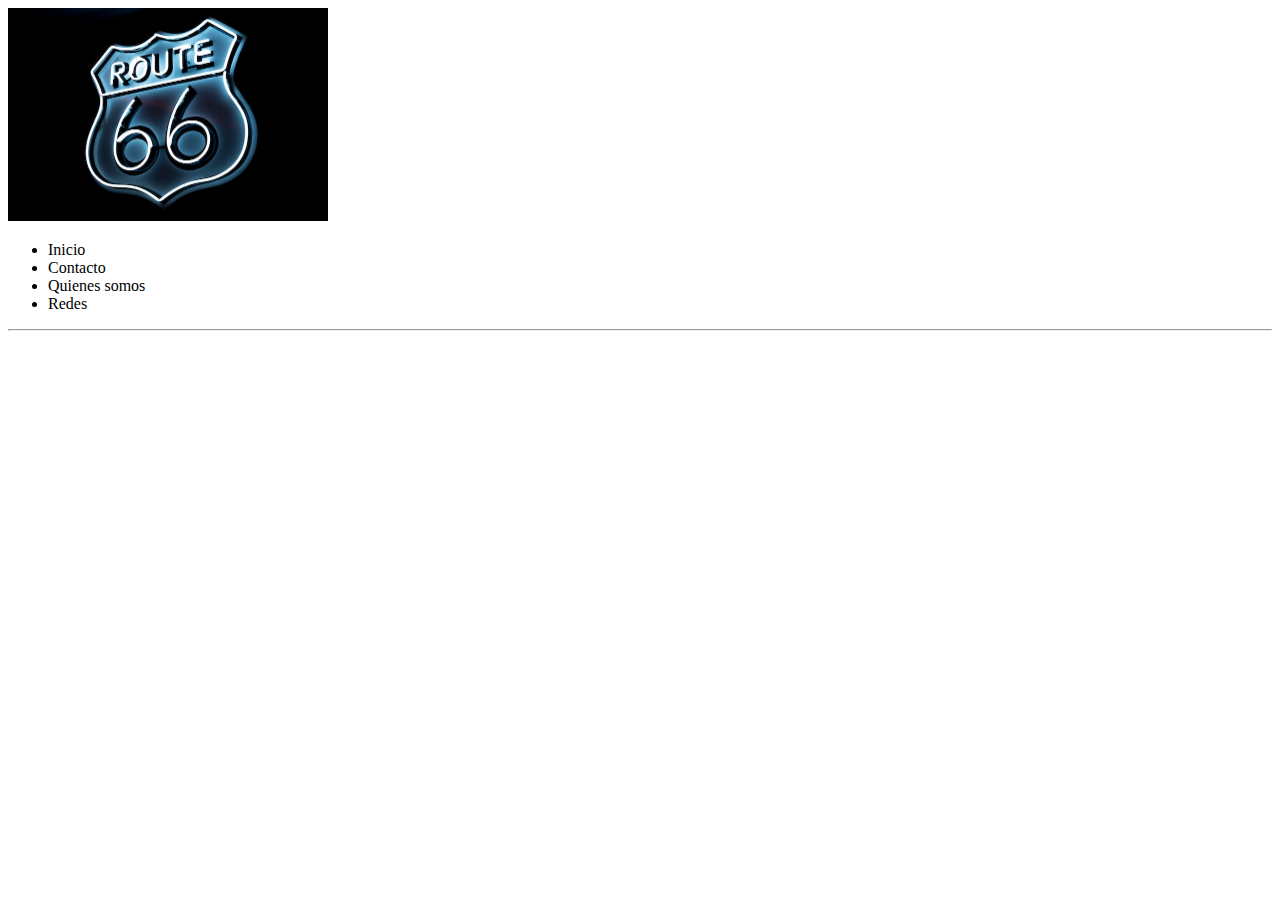
==== index.html @ 6d42b194 "primer commit" ====
<!doctype html>
<html lang="es">
<head>
    <meta charset="UTF-8">
    <meta name="viewport"
          content="width=device-width, user-scalable=no, initial-scale=1.0, maximum-scale=1.0, minimum-scale=1.0">
    <meta http-equiv="X-UA-Compatible" content="ie=edge">
    <title>PRACTICAHTML0519</title>
</head>
<body>
  <header>
      <img src="imagen/logo.jpg" height="213" width="320">
      <ul>
        <li>
          Inicio
        </li>
        <li>
          Contacto
        </li>
        <li>
          Quienes somos
        </li>
        <li>
          Redes
        </li>
      </ul>

    <hr>
  </header>

  <section>
    
  </section>



  <footer>

  </footer>






</body>
</html>
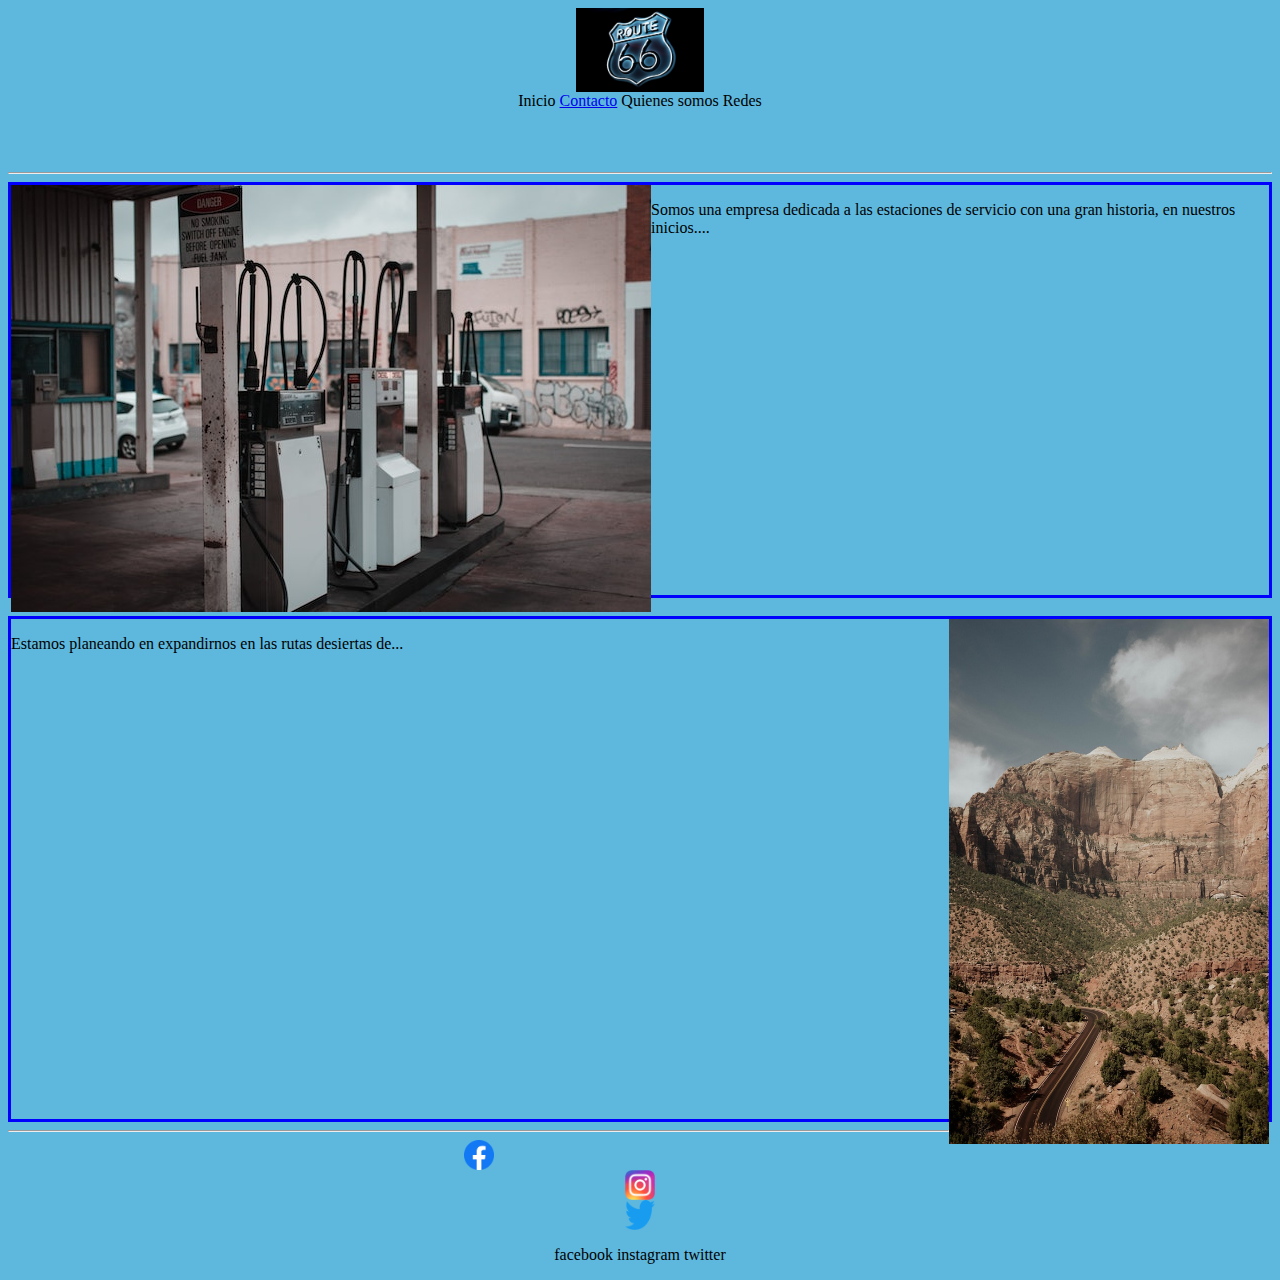
==== commit 382d2c2e: "Desarrollo, casi todo" ====
--- a/index.html
+++ b/index.html
@@ -6,36 +6,56 @@
           content="width=device-width, user-scalable=no, initial-scale=1.0, maximum-scale=1.0, minimum-scale=1.0">
     <meta http-equiv="X-UA-Compatible" content="ie=edge">
     <title>PRACTICAHTML0519</title>
+
+    <link rel="stylesheet" href="estilos.css">
 </head>
 <body>
   <header>
-      <img src="imagen/logo.jpg" height="213" width="320">
-      <ul>
-        <li>
+      <img src="imagen/logo.jpg" height="84" width="128" alt="logo.jpg" class="logo">
+
+      <div class="menu">
           Inicio
-        </li>
-        <li>
-          Contacto
-        </li>
-        <li>
+          <a href="formulario.html">Contacto</a>
           Quienes somos
-        </li>
-        <li>
           Redes
-        </li>
-      </ul>
+      </div>
 
+      <br><br><br>
     <hr>
+
   </header>
 
   <section>
-    
+
+      <div class="encuadrado">
+          <img src="imagen/imagen2.jpg" alt="imagen2.jpg" class="imagenI">
+
+          <p>
+              Somos una empresa dedicada a las estaciones de servicio
+              con una gran historia, en nuestros inicios....<br><br><br><br><br><br><br><br><br><br><br><br><br><br><br><br><br><br><br><br>
+          </p>
+      </div>
+      <br>
+      <div class="encuadrado">
+          <img src="imagen/imagen1.jpg" alt="imagen1.jpg" width="320" height="525" class="imagenD">
+          <p>
+              Estamos planeando en expandirnos en las rutas desiertas de...<br><br><br><br><br><br><br><br><br><br><br><br><br><br><br><br><br><br><br><br><br><br><br><br><br><br>
+          </p>
+      </div>
+
+      <hr>
+      
   </section>
 
 
 
   <footer>
-
+      <div>
+        <img src="imagen/facebook.png" alt="facebook.png" width="30" height="30" class="logo">
+          <img src="imagen/istagram.png" alt="istagram.png" width="30" height="30" class="logo">
+          <img src="imagen/twitter.png" alt="twitter.png" width="30" height="30" class="logo">
+          <p class="menu">facebook instagram twitter</p>
+      </div>
   </footer>
 
 
--- a/estilos.css
+++ b/estilos.css
@@ -0,0 +1,26 @@
+body{
+    color: black;
+    background-color: #5eb8de;
+}
+.menu{
+    text-align: center;
+}
+.logo{
+    display: block;
+    margin-left: auto;
+    margin-right: auto;
+}
+.imagenI{
+    float: left;
+}
+.imagenD{
+    float: right;
+}
+.encuadrado{
+    border: 3px solid blue;
+}
+.redes{
+    display: block;
+    margin-left: auto;
+    margin-right: auto;
+}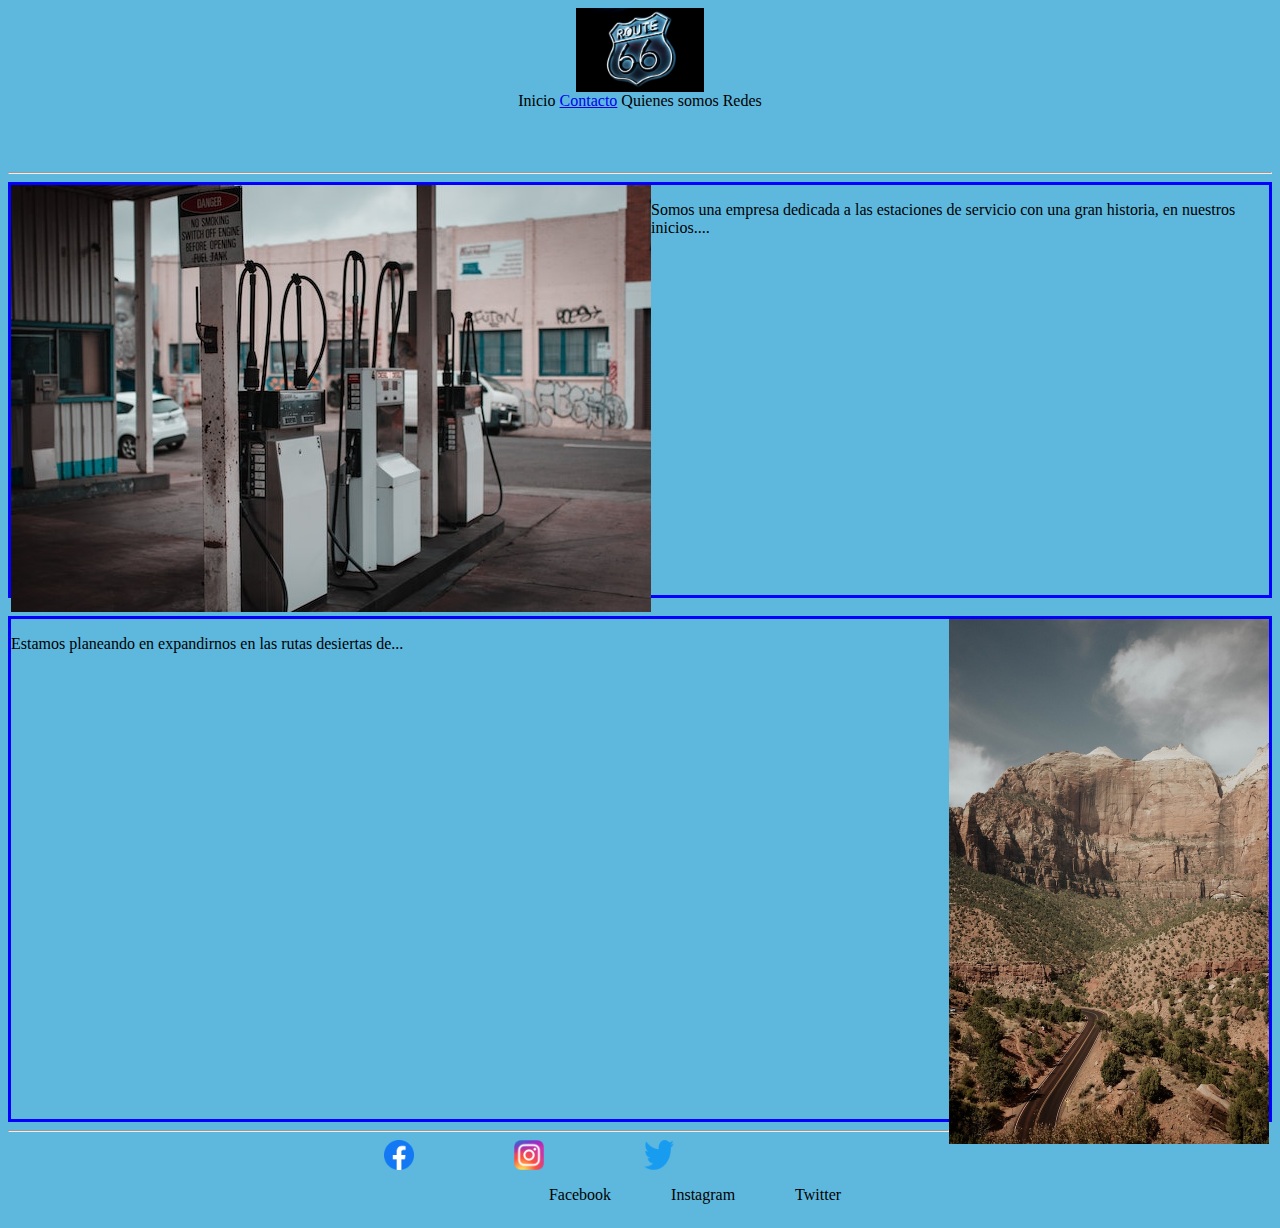
==== commit 9c4bd648: "Alienar redes" ====
--- a/index.html
+++ b/index.html
@@ -50,11 +50,15 @@
 
 
   <footer>
-      <div>
-        <img src="imagen/facebook.png" alt="facebook.png" width="30" height="30" class="logo">
-          <img src="imagen/istagram.png" alt="istagram.png" width="30" height="30" class="logo">
-          <img src="imagen/twitter.png" alt="twitter.png" width="30" height="30" class="logo">
-          <p class="menu">facebook instagram twitter</p>
+      <div class="image-container">
+          <img src="imagen/facebook.png" alt="facebook.png" width="30" height="30">
+          <img src="imagen/istagram.png" alt="istagram.png" width="30" height="30">
+          <img src="imagen/twitter.png" alt="twitter.png" width="30" height="30">
+      </div>
+      <div class="text-container">
+          <p>Facebook</p>
+          <p>Instagram</p>
+          <p>Twitter</p>
       </div>
   </footer>
 
--- a/estilos.css
+++ b/estilos.css
@@ -19,8 +19,34 @@
 .encuadrado{
     border: 3px solid blue;
 }
-.redes{
-    display: block;
-    margin-left: auto;
-    margin-right: auto;
+.columna{
+    margin: auto;
+    width: 50%;
+    border: 3px solid green;
+    padding: 10px;
+}
+
+footer {
+      text-align: center; /* Centra horizontalmente el contenido del footer */
+}
+
+.image-container {
+    display: flex;
+    justify-content: center; /* Centra horizontalmente las imágenes */
+    align-items: center; /* Centra verticalmente las imágenes */
+}
+
+.image-container img {
+    margin-left: 100px; /* Añade un margen entre las imágenes si lo deseas */
+}
+
+.text-container{
+    display: flex;
+    justify-content: center;
+    align-items: center;
+    margin-left: 50px;
+}
+
+.text-container p{
+    margin-left: 60px;
 }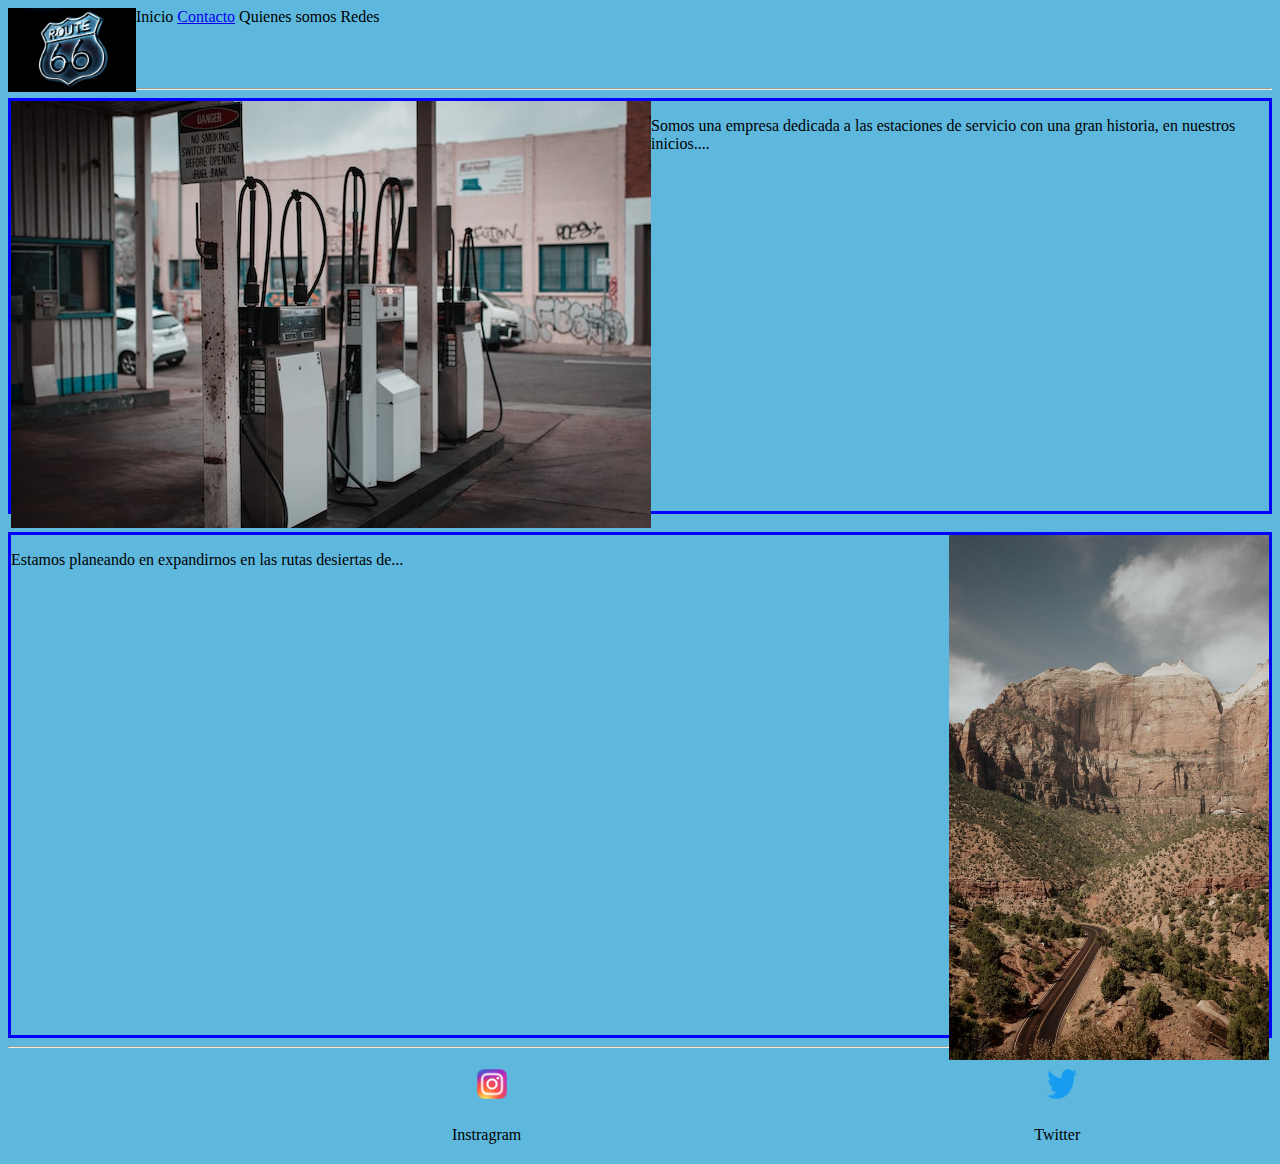
==== commit 8d883291: "Trabajo css formulario y final redes" ====
--- a/index.html
+++ b/index.html
@@ -13,7 +13,7 @@
   <header>
       <img src="imagen/logo.jpg" height="84" width="128" alt="logo.jpg" class="logo">
 
-      <div class="menu">
+      <div>
           Inicio
           <a href="formulario.html">Contacto</a>
           Quienes somos
@@ -50,16 +50,24 @@
 
 
   <footer>
-      <div class="image-container">
-          <img src="imagen/facebook.png" alt="facebook.png" width="30" height="30">
-          <img src="imagen/istagram.png" alt="istagram.png" width="30" height="30">
-          <img src="imagen/twitter.png" alt="twitter.png" width="30" height="30">
-      </div>
-      <div class="text-container">
-          <p>Facebook</p>
-          <p>Instagram</p>
-          <p>Twitter</p>
-      </div>
+      <table class="image-container">
+          <tr>
+              <th>
+                  <img src="imagen/facebook.png" alt="facebook.png" width="30" height="30" class="left">
+              </th>
+              <th>
+                  <img src="imagen/istagram.png" alt="istagram.png" width="30" height="30">
+              </th>
+              <th>
+                  <img src="imagen/twitter.png" alt="twitter.png" width="30" height="30" class="right">
+              </th>
+          </tr>
+          <tr>
+              <td class="left">Facebook     </td>
+              <td>Instragram   </td>
+              <td class="right">Twitter      </td>
+          </tr>
+      </table>
   </footer>
 
 
--- a/estilos.css
+++ b/estilos.css
@@ -6,9 +6,7 @@
     text-align: center;
 }
 .logo{
-    display: block;
-    margin-left: auto;
-    margin-right: auto;
+    float: left;
 }
 .imagenI{
     float: left;
@@ -30,14 +28,8 @@
       text-align: center; /* Centra horizontalmente el contenido del footer */
 }
 
-.image-container {
-    display: flex;
-    justify-content: center; /* Centra horizontalmente las imágenes */
-    align-items: center; /* Centra verticalmente las imágenes */
-}
-
 .image-container img {
-    margin-left: 100px; /* Añade un margen entre las imágenes si lo deseas */
+    margin-left: 10px; /* Añade un margen entre las imágenes si lo deseas */
 }
 
 .text-container{
@@ -47,6 +39,25 @@
     margin-left: 50px;
 }
 
-.text-container p{
-    margin-left: 60px;
-}+table{
+    display: flex;
+    justify-content: center;
+    align-items: center;
+}
+
+.right{
+    position: relative;
+    right: -500px;
+    padding: 10px;
+}
+
+.left{
+    position: relative;
+    right: 500px;
+    padding: 10px;
+}
+
+.rojo{
+    color: red;
+}
+
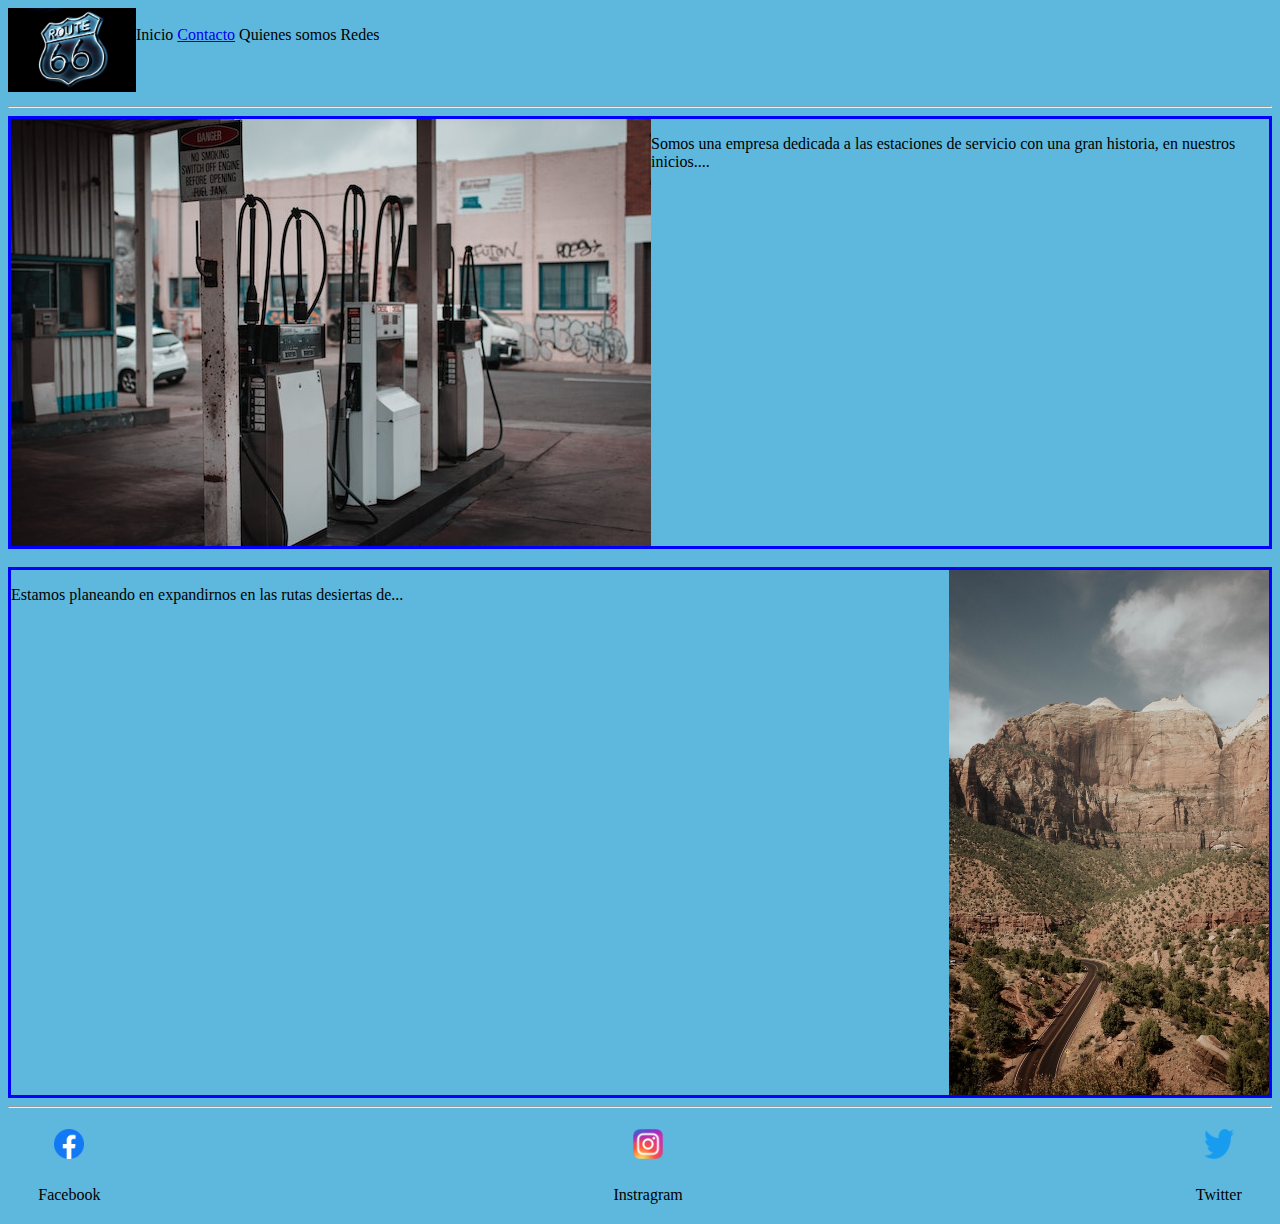
==== commit 8c7e225a: "Finalizado" ====
--- a/index.html
+++ b/index.html
@@ -12,7 +12,7 @@
 <body>
   <header>
       <img src="imagen/logo.jpg" height="84" width="128" alt="logo.jpg" class="logo">
-
+      <br>
       <div>
           Inicio
           <a href="formulario.html">Contacto</a>
@@ -27,19 +27,19 @@
 
   <section>
 
-      <div class="encuadrado">
+      <div class="encuadrado clearFix">
           <img src="imagen/imagen2.jpg" alt="imagen2.jpg" class="imagenI">
 
           <p>
               Somos una empresa dedicada a las estaciones de servicio
-              con una gran historia, en nuestros inicios....<br><br><br><br><br><br><br><br><br><br><br><br><br><br><br><br><br><br><br><br>
+              con una gran historia, en nuestros inicios....
           </p>
       </div>
       <br>
-      <div class="encuadrado">
+      <div class="encuadrado clearFix">
           <img src="imagen/imagen1.jpg" alt="imagen1.jpg" width="320" height="525" class="imagenD">
           <p>
-              Estamos planeando en expandirnos en las rutas desiertas de...<br><br><br><br><br><br><br><br><br><br><br><br><br><br><br><br><br><br><br><br><br><br><br><br><br><br>
+              Estamos planeando en expandirnos en las rutas desiertas de...
           </p>
       </div>
 
@@ -50,7 +50,7 @@
 
 
   <footer>
-      <table class="image-container">
+      <table>
           <tr>
               <th>
                   <img src="imagen/facebook.png" alt="facebook.png" width="30" height="30" class="left">
--- a/estilos.css
+++ b/estilos.css
@@ -17,27 +17,10 @@
 .encuadrado{
     border: 3px solid blue;
 }
-.columna{
-    margin: auto;
-    width: 50%;
-    border: 3px solid green;
-    padding: 10px;
+footer {
+      text-align: center;
 }
 
-footer {
-      text-align: center; /* Centra horizontalmente el contenido del footer */
-}
-
-.image-container img {
-    margin-left: 10px; /* Añade un margen entre las imágenes si lo deseas */
-}
-
-.text-container{
-    display: flex;
-    justify-content: center;
-    align-items: center;
-    margin-left: 50px;
-}
 
 table{
     display: flex;
@@ -61,3 +44,27 @@
     color: red;
 }
 
+.boton{
+    text-align: center;
+    border: none;
+    color: wheat;
+    background-color: darkblue;
+    min-width: 120px;
+    min-height: 30px;
+}
+
+.center{
+    text-align: center;
+}
+
+.sinPunto{
+    list-style-type: none;
+    display: block;
+    margin-left: 500px;
+}
+
+.clearFix::after{
+    content: "";
+    clear: both;
+    display: table;
+}